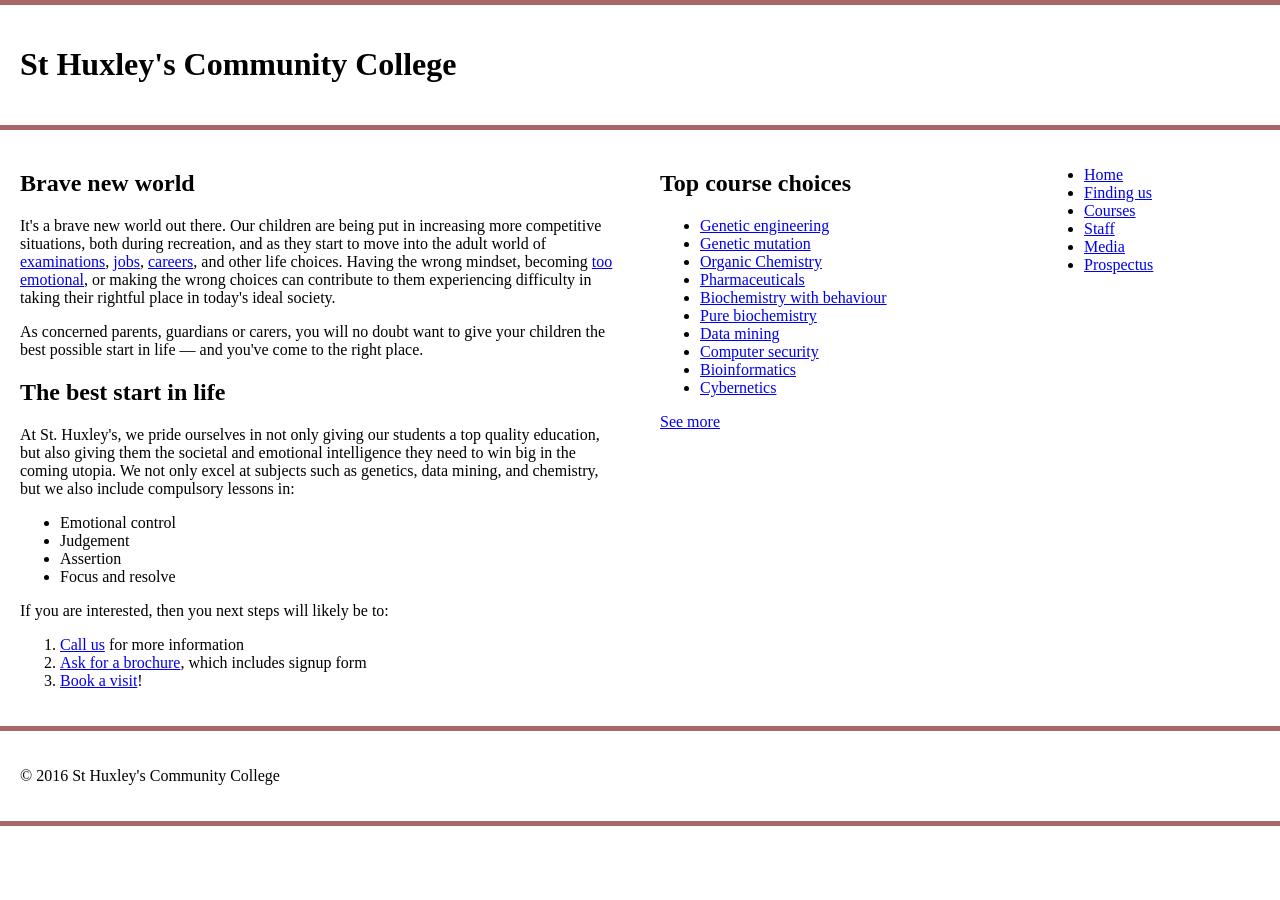
==== index.html @ 53c26e9c "Initial commit" ====
<!DOCTYPE html>
<html>
  <head>
    <meta charset="utf-8">
    <title>St Huxley's Community College</title>
    <link href="style.css" type="text/css" rel="stylesheet">
  </head>
  <body>

  <header>
    <h1>St Huxley's Community College</h1>
  </header>

  <section>
      <h2>Brave new world</h2>

      <p>
        It's a brave new world out there.
        Our children are being put in increasing more competitive situations, both during recreation, and as they start to move into the adult world of <a href="https://en.wikipedia.org/wiki/Examination">examinations</a>, <a href="https://en.wikipedia.org/wiki/Jobs">jobs</a>, <a href="https://en.wikipedia.org/wiki/Career">careers</a>, and other life choices.
        Having the wrong mindset, becoming <a href="https://en.wikipedia.org/wiki/Emotion">too emotional</a>, or making the wrong choices can contribute to them experiencing difficulty in taking their rightful place in today's ideal society.
      </p>

      <p>As concerned parents, guardians or carers, you will no doubt want to give your children the best possible start in life — and you've come to the right place.</p>

      <h2>The best start in life</h2>

      <p>At St. Huxley's, we pride ourselves in not only giving our students a top quality education, but also giving them the societal and emotional intelligence they need to win big in the coming utopia.
        We not only excel at subjects such as genetics, data mining, and chemistry, but we also include compulsory lessons in:
      </p>

      <ul>
        <li>Emotional control</li>
        <li>Judgement</li>
        <li>Assertion</li>
        <li>Focus and resolve</li>
      </ul>

      <p>If you are interested, then you next steps will likely be to:</p>

      <ol>
        <li><a href="#">Call us</a> for more information</li>
        <li><a href="#">Ask for a brochure</a>, which includes signup form</li>
        <li><a href="#">Book a visit</a>!</li>
      </ol>
  </section>

  <aside>

    <h2>Top course choices</h2>

    <ul>
      <li><a href="#">Genetic engineering</a></li>
      <li><a href="#">Genetic mutation</a></li>
      <li><a href="#">Organic Chemistry</a></li>
      <li><a href="#">Pharmaceuticals</a></li>
      <li><a href="#">Biochemistry with behaviour</a></li>
      <li><a href="#">Pure biochemistry</a></li>
      <li><a href="#">Data mining</a></li>
      <li><a href="#">Computer security</a></li>
      <li><a href="#">Bioinformatics</a></li>
      <li><a href="#">Cybernetics</a></li>
    </ul>

    <p><a href="#">See more</a></p>

  </aside>

  <nav>

    <ul>
      <li><a href="#">Home</a></li>
      <li><a href="#">Finding us</a></li>
      <li><a href="#">Courses</a></li>
      <li><a href="#">Staff</a></li>
      <li><a href="#">Media</a></li>
      <li><a href="#">Prospectus</a></li>
    </ul>

  </nav>

  <footer>

    <p>&copy; 2016 St Huxley's Community College</p>

  </footer>

  </body>
</html>
---- style.css ----
/* General setup */

* {
  box-sizing: border-box;
}

body {
  margin: 0 auto;
  min-width: 1000px;
  max-width: 1400px;
}

/* Layout */

section {
  float: left;
  width: 50%;
}

aside {
  float: left;
  width: 30%;
}

nav {
  float: left;
  width: 20%;
}

footer {
  clear: both;
}

header, section, aside, nav, footer {
  padding: 20px;
}

/* header and footer */

header, footer {
  border-top: 5px solid #a66;
  border-bottom: 5px solid #a66;
}

/* ECRIVEZ VOTRE CODE CI-DESSOUS */
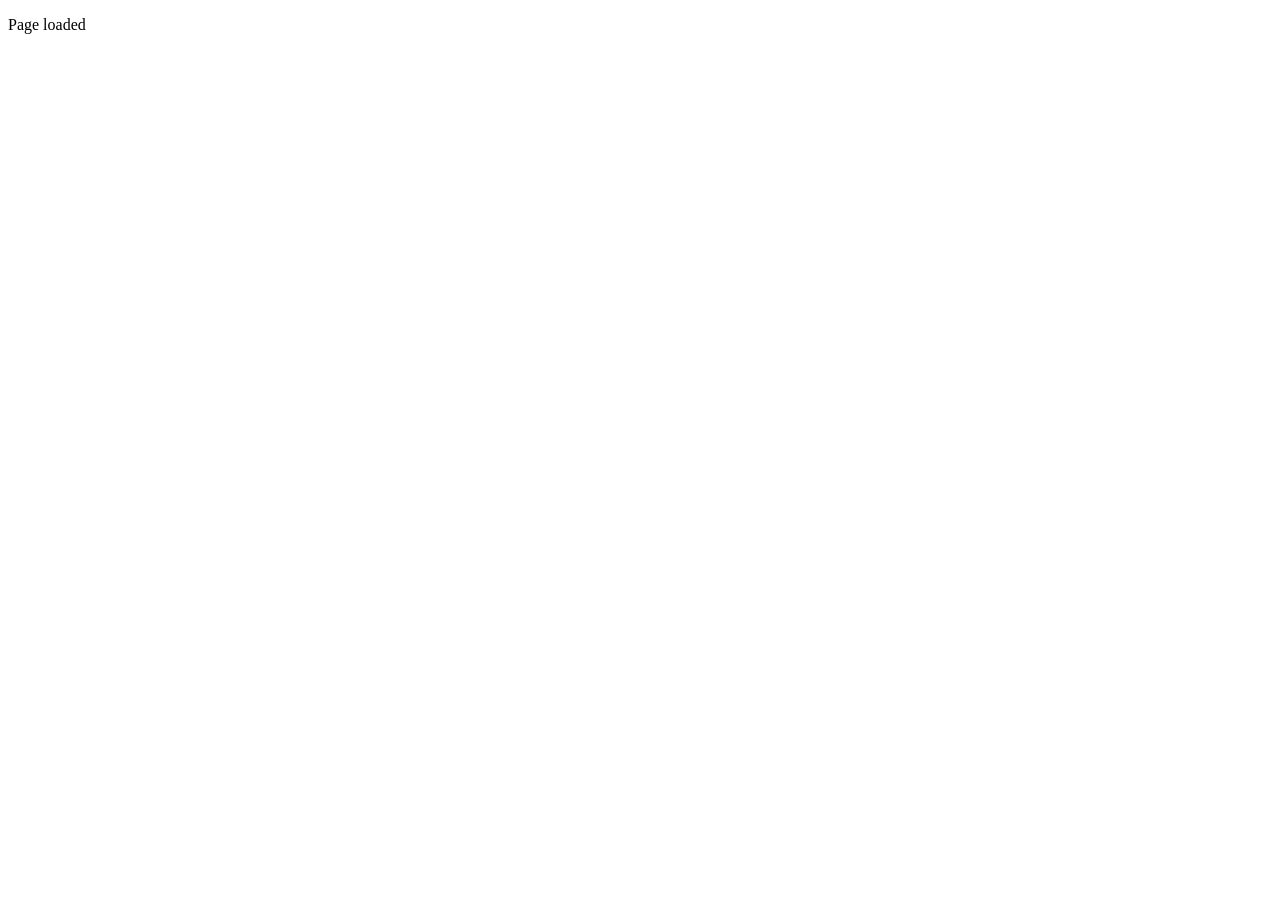
==== commit bc038719: "TP4" ====
--- a/index.html
+++ b/index.html
@@ -1,88 +1,12 @@
 <!DOCTYPE html>
-<html>
+<html lang="fr">
   <head>
-    <meta charset="utf-8">
-    <title>St Huxley's Community College</title>
-    <link href="style.css" type="text/css" rel="stylesheet">
+    <meta charset="UTF-8" />
+    <meta name="viewport" content="width=device-width, initial-scale=1.0" />
+    <script src="script5.js" defer></script>
+    <title>TP05- JavaScript</title>
   </head>
   <body>
-
-  <header>
-    <h1>St Huxley's Community College</h1>
-  </header>
-
-  <section>
-      <h2>Brave new world</h2>
-
-      <p>
-        It's a brave new world out there.
-        Our children are being put in increasing more competitive situations, both during recreation, and as they start to move into the adult world of <a href="https://en.wikipedia.org/wiki/Examination">examinations</a>, <a href="https://en.wikipedia.org/wiki/Jobs">jobs</a>, <a href="https://en.wikipedia.org/wiki/Career">careers</a>, and other life choices.
-        Having the wrong mindset, becoming <a href="https://en.wikipedia.org/wiki/Emotion">too emotional</a>, or making the wrong choices can contribute to them experiencing difficulty in taking their rightful place in today's ideal society.
-      </p>
-
-      <p>As concerned parents, guardians or carers, you will no doubt want to give your children the best possible start in life — and you've come to the right place.</p>
-
-      <h2>The best start in life</h2>
-
-      <p>At St. Huxley's, we pride ourselves in not only giving our students a top quality education, but also giving them the societal and emotional intelligence they need to win big in the coming utopia.
-        We not only excel at subjects such as genetics, data mining, and chemistry, but we also include compulsory lessons in:
-      </p>
-
-      <ul>
-        <li>Emotional control</li>
-        <li>Judgement</li>
-        <li>Assertion</li>
-        <li>Focus and resolve</li>
-      </ul>
-
-      <p>If you are interested, then you next steps will likely be to:</p>
-
-      <ol>
-        <li><a href="#">Call us</a> for more information</li>
-        <li><a href="#">Ask for a brochure</a>, which includes signup form</li>
-        <li><a href="#">Book a visit</a>!</li>
-      </ol>
-  </section>
-
-  <aside>
-
-    <h2>Top course choices</h2>
-
-    <ul>
-      <li><a href="#">Genetic engineering</a></li>
-      <li><a href="#">Genetic mutation</a></li>
-      <li><a href="#">Organic Chemistry</a></li>
-      <li><a href="#">Pharmaceuticals</a></li>
-      <li><a href="#">Biochemistry with behaviour</a></li>
-      <li><a href="#">Pure biochemistry</a></li>
-      <li><a href="#">Data mining</a></li>
-      <li><a href="#">Computer security</a></li>
-      <li><a href="#">Bioinformatics</a></li>
-      <li><a href="#">Cybernetics</a></li>
-    </ul>
-
-    <p><a href="#">See more</a></p>
-
-  </aside>
-
-  <nav>
-
-    <ul>
-      <li><a href="#">Home</a></li>
-      <li><a href="#">Finding us</a></li>
-      <li><a href="#">Courses</a></li>
-      <li><a href="#">Staff</a></li>
-      <li><a href="#">Media</a></li>
-      <li><a href="#">Prospectus</a></li>
-    </ul>
-
-  </nav>
-
-  <footer>
-
-    <p>&copy; 2016 St Huxley's Community College</p>
-
-  </footer>
-
+    <p>Page loaded</p>
   </body>
 </html>
